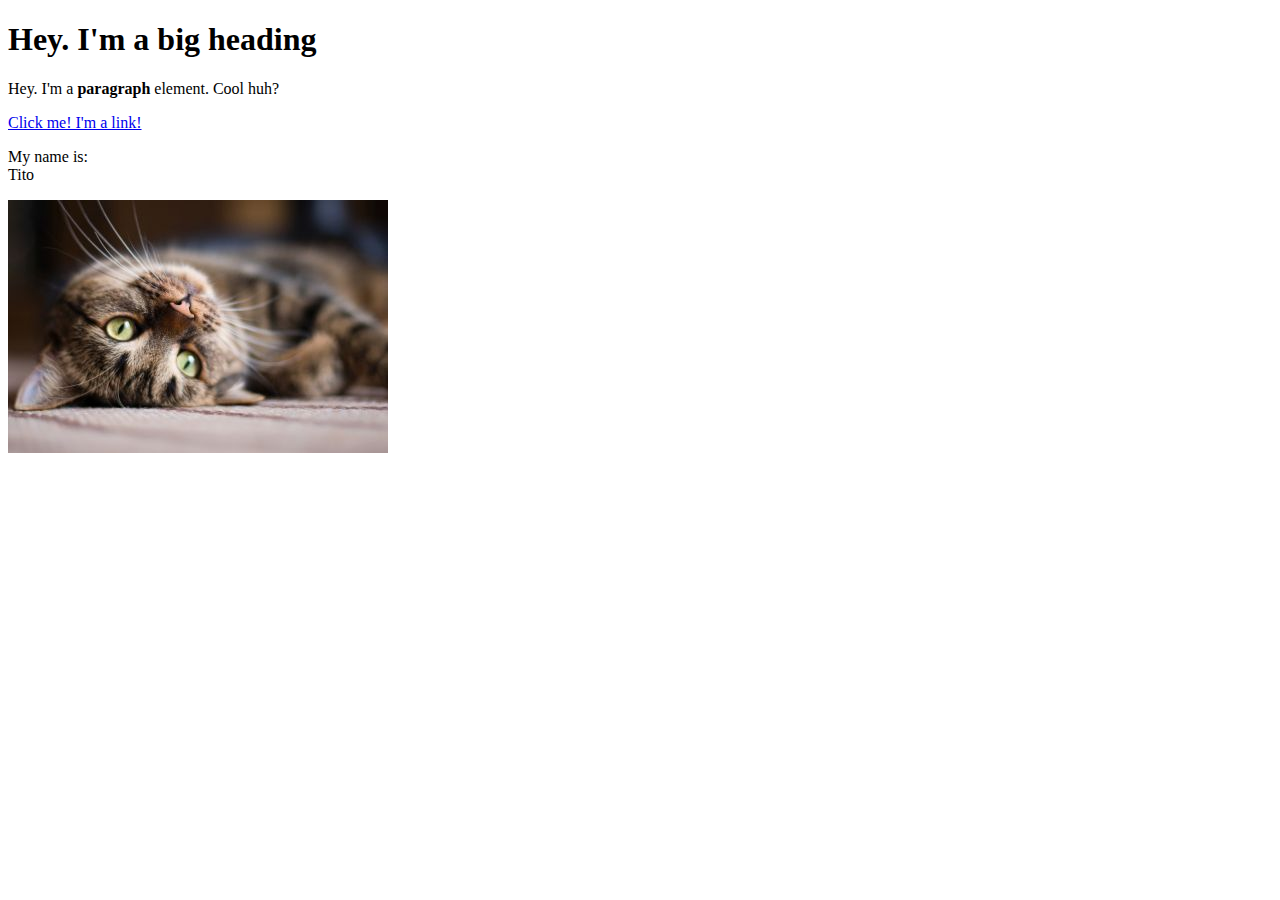
==== test.html @ 79134060 "Added a cat pic" ====
<!DOCTYPE html>
<html>
<head>
    <title>Test page</title>
</head>
<body>
    <h1>Hey. I'm a big heading</h1>
    <p>Hey. I'm a <b>paragraph</b> element. Cool huh?</p>
    <a href="https://google.com" target="blank" title="let's go to google">Click me! I'm a link!</a>
    <p>My name is:<br> Tito</p>
    <img src="img/cat.jpg">
</body>
</html>
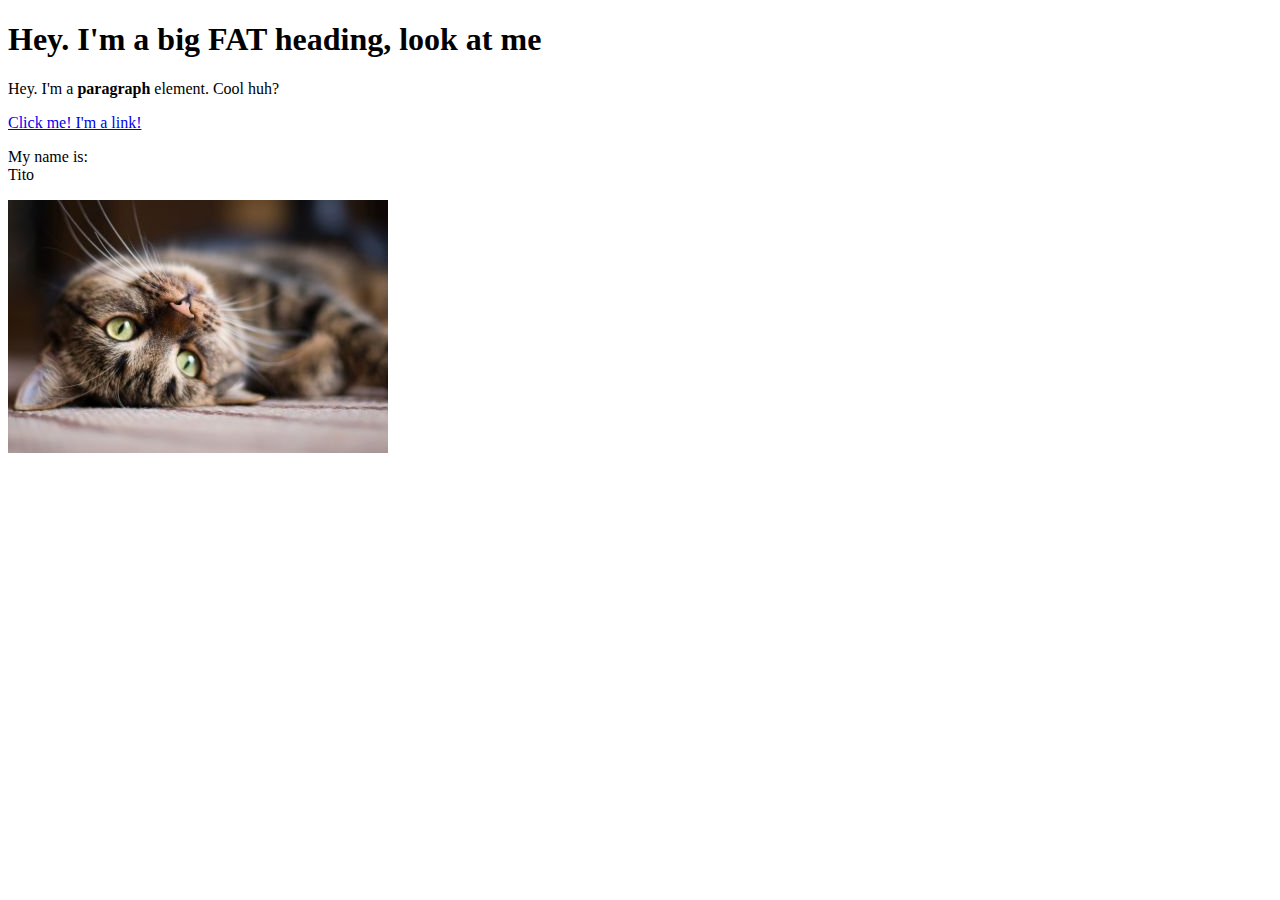
==== commit 88c3f899: "FAT" ====
--- a/test.html
+++ b/test.html
@@ -4,7 +4,7 @@
     <title>Test page</title>
 </head>
 <body>
-    <h1>Hey. I'm a big heading</h1>
+    <h1>Hey. I'm a big FAT heading, look at me</h1>
     <p>Hey. I'm a <b>paragraph</b> element. Cool huh?</p>
     <a href="https://google.com" target="blank" title="let's go to google">Click me! I'm a link!</a>
     <p>My name is:<br> Tito</p>
